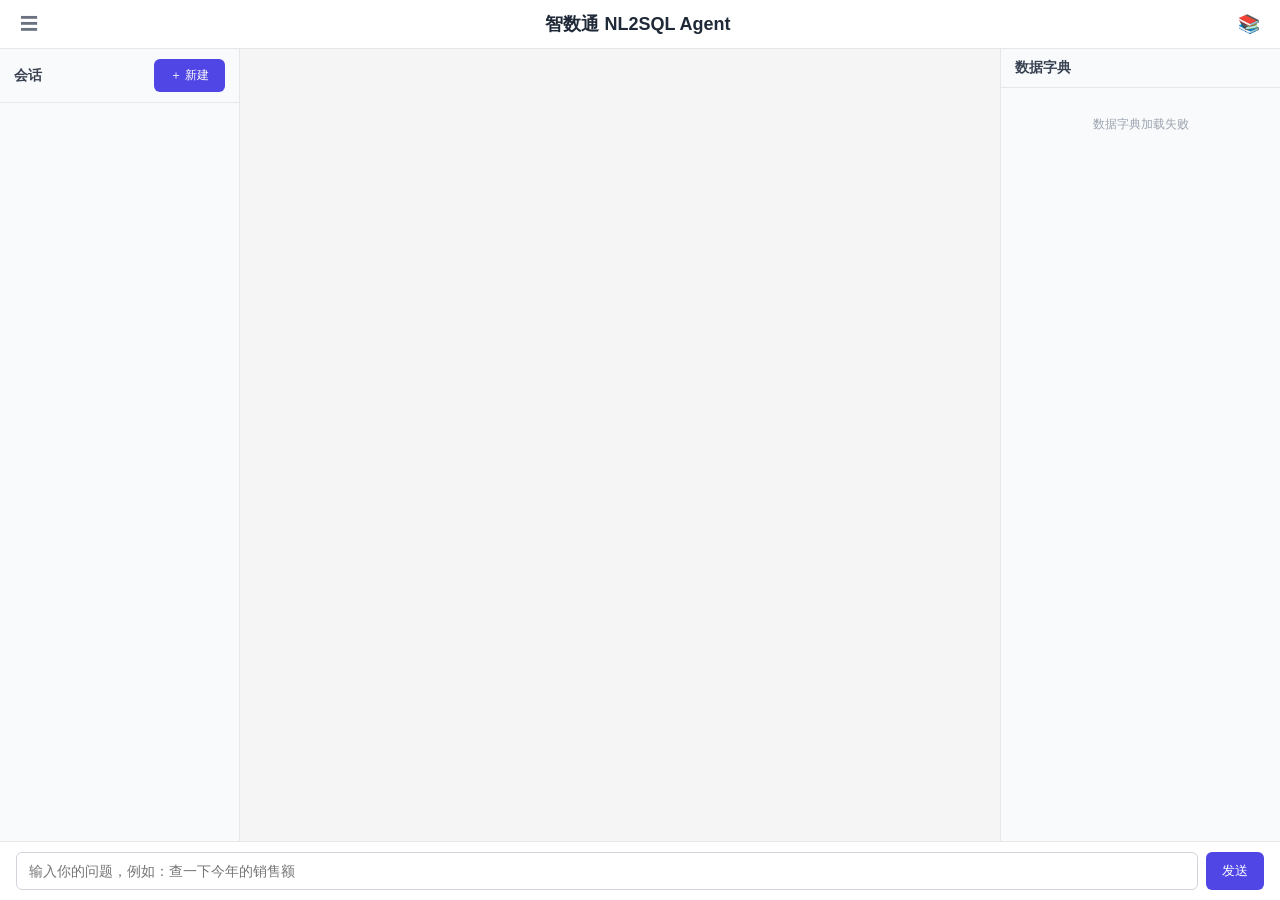
==== frontend/index.html @ a43bd4a4 "init: nl2sql agent project" ====
<!DOCTYPE html>
<html lang="zh-CN">
<head>
  <meta charset="UTF-8" />
  <meta name="viewport" content="width=device-width, initial-scale=1.0" />
  <title>智数通 NL2SQL Agent</title>
  <link rel="stylesheet" href="static/css/main.css" />
  <link rel="stylesheet" href="static/css/chat.css" />
  <link rel="stylesheet" href="static/css/components.css" />
  <link rel="stylesheet" href="static/css/sql_block.css" />
  <link rel="stylesheet" href="static/css/result_table.css" />
  <link rel="stylesheet" href="static/css/metrics.css" />
</head>
<body>
  <div id="app">
    <header class="app-header">
      <button id="toggle-sessions" class="icon-btn" title="会话列表">☰</button>
      <h1>智数通 NL2SQL Agent</h1>
      <button id="toggle-dict" class="icon-btn" title="数据字典">📚</button>
    </header>

    <div class="app-body">
      <!-- 左栏：会话管理 -->
      <aside id="session-panel" class="side-panel session-panel">
        <div class="panel-header">
          <span>会话</span>
          <button id="new-session-btn" class="btn btn-sm">＋ 新建</button>
        </div>
        <div id="session-list" class="session-list"></div>
      </aside>

      <!-- 中间：对话区 -->
      <main id="message-list" class="chat-box"></main>

      <!-- 右栏：数据字典 -->
      <aside id="dict-panel" class="side-panel dict-panel">
        <div class="panel-header"><span>数据字典</span></div>
        <div id="dict-body" class="dict-body"></div>
      </aside>
    </div>

    <footer class="chat-input-bar">
      <input id="chat-input" type="text" placeholder="输入你的问题，例如：查一下今年的销售额" autocomplete="off" />
      <button id="chat-send" class="btn">发送</button>
    </footer>
  </div>
  <script src="static/libs/marked.min.js"></script>
  <script src="static/libs/highlight.min.js"></script>
  <script src="static/libs/sql-formatter.min.js"></script>
  <script src="static/js/utils.js"></script>
  <script src="static/js/api.js"></script>
  <script src="static/js/sql_block.js"></script>
  <script src="static/js/result_table.js"></script>
  <script src="static/js/metrics.js"></script>
  <script src="static/js/reply_card.js"></script>
  <script src="static/js/schema_dict.js"></script>
  <script src="static/js/session.js"></script>
  <script src="static/js/chat.js"></script>
</body>
</html>
---- frontend/static/css/main.css ----
/* 全局样式：变量定义、重置样式、布局、响应式适配 */

:root {
  --primary-color: #4f46e5;
  --bg-color: #f5f5f5;
  --text-color: #1f2937;
}

* {
  margin: 0;
  padding: 0;
  box-sizing: border-box;
}

body {
  font-family: -apple-system, BlinkMacSystemFont, "Segoe UI", Roboto, sans-serif;
  background: var(--bg-color);
  color: var(--text-color);
}

#app {
  height: 100vh;
  display: flex;
  flex-direction: column;
}

.app-header {
  display: flex;
  align-items: center;
  justify-content: space-between;
  padding: 8px 12px;
  border-bottom: 1px solid #e5e7eb;
  background: #fff;
}

.app-header h1 {
  font-size: 18px;
}

.chat-box {
  flex: 1;
  overflow-y: auto;
  padding: 16px 4px;
}

.chat-input-bar {
  display: flex;
  gap: 8px;
  padding: 10px 16px;
  border-top: 1px solid #e5e7eb;
  background: #fff;
}

.chat-input-bar input {
  flex: 1;
  padding: 10px 12px;
  border: 1px solid #d1d5db;
  border-radius: 6px;
  font-size: 14px;
  outline: none;
}

.chat-input-bar input:focus {
  border-color: var(--primary-color);
}

.message {
  max-width: 80%;
  word-break: break-word;
  white-space: pre-wrap;
}

@media (max-width: 768px) {
  #app {
    padding: 8px;
  }

  .message {
    max-width: 92%;
  }
}

/* ===== 三栏布局：会话栏 | 对话区 | 数据字典栏 ===== */
.app-body {
  display: flex;
  flex: 1;
  min-height: 0;
  overflow: hidden;
}

.side-panel {
  width: 240px;
  background: #f9fafb;
  border-right: 1px solid #e5e7eb;
  display: flex;
  flex-direction: column;
  overflow: hidden;
  flex-shrink: 0;
}

.dict-panel {
  border-right: none;
  border-left: 1px solid #e5e7eb;
  width: 280px;
}

.panel-header {
  display: flex;
  justify-content: space-between;
  align-items: center;
  padding: 10px 14px;
  font-size: 14px;
  font-weight: 600;
  color: #374151;
  border-bottom: 1px solid #e5e7eb;
}

/* 顶栏图标按钮 */
.icon-btn {
  background: none;
  border: none;
  font-size: 18px;
  cursor: pointer;
  color: #6b7280;
  padding: 4px 8px;
  border-radius: 4px;
}

.icon-btn:hover {
  background: #f3f4f6;
}

/* 响应式：窄屏隐藏侧栏 */
@media (max-width: 1100px) {
  .dict-panel { display: none; }
}
@media (max-width: 860px) {
  .session-panel { display: none; }
}

/* 顶栏按钮开合侧栏：桌面端手动收起 */
.side-panel.collapsed {
  display: none;
}

/* 窄屏端：按钮以抽屉形式弹出被隐藏的侧栏 */
@media (max-width: 1100px) {
  .dict-panel.open {
    display: flex;
    position: fixed;
    top: 45px;
    right: 0;
    bottom: 0;
    z-index: 60;
    box-shadow: -4px 0 12px rgba(0, 0, 0, 0.15);
  }
}
@media (max-width: 860px) {
  .session-panel.open {
    display: flex;
    position: fixed;
    top: 45px;
    left: 0;
    bottom: 0;
    z-index: 60;
    box-shadow: 4px 0 12px rgba(0, 0, 0, 0.15);
  }
}

/* ===== 会话列表 ===== */
.session-list {
  flex: 1;
  overflow-y: auto;
  padding: 6px;
}

.session-item {
  display: flex;
  justify-content: space-between;
  align-items: center;
  padding: 8px 10px;
  border-radius: 6px;
  cursor: pointer;
  font-size: 13px;
  color: #374151;
}

.session-item:hover {
  background: #eef2ff;
}

.session-item.active {
  background: #e0e7ff;
  color: #3730a3;
}

.session-title {
  flex: 1;
  white-space: nowrap;
  overflow: hidden;
  text-overflow: ellipsis;
}

.session-del {
  border: none;
  background: none;
  color: #9ca3af;
  cursor: pointer;
  font-size: 14px;
  padding: 0 4px;
}

.session-del:hover {
  color: #dc2626;
}

.btn-sm {
  font-size: 12px;
  padding: 3px 10px;
}

/* ===== 数据字典 ===== */
.dict-body {
  flex: 1;
  overflow-y: auto;
  padding: 8px 10px;
  font-size: 12px;
}

.dict-empty {
  color: #9ca3af;
  text-align: center;
  padding: 20px 0;
}

.dict-section-title {
  font-weight: 600;
  color: #374151;
  margin: 10px 0 6px;
  font-size: 13px;
}

.dict-table-head {
  display: flex;
  align-items: center;
  gap: 4px;
  padding: 4px 2px;
  cursor: pointer;
  color: #1f2937;
}

.dict-caret {
  color: #9ca3af;
  width: 12px;
}

.dict-table-name {
  font-weight: 500;
  color: #4f46e5;
}

.dict-table-name:hover {
  text-decoration: underline;
}

.dict-table-comment {
  color: #9ca3af;
}

.dict-columns {
  padding-left: 18px;
}

.dict-col {
  display: flex;
  align-items: center;
  gap: 6px;
  padding: 2px 0;
  color: #4b5563;
}

.dict-col-name {
  color: #1f2937;
  min-width: 90px;
}

.dict-col-type {
  color: #059669;
}

.dict-col-comment {
  color: #9ca3af;
  flex: 1;
  white-space: nowrap;
  overflow: hidden;
  text-overflow: ellipsis;
}

.tag {
  font-size: 10px;
  padding: 0 4px;
  border-radius: 3px;
  line-height: 16px;
}

.tag-pk {
  background: #fef3c7;
  color: #b45309;
}

.tag-idx {
  background: #e0e7ff;
  color: #4338ca;
}

.dict-sem-group {
  margin-bottom: 8px;
}

.dict-sem-title {
  color: #6b7280;
  margin-bottom: 2px;
}

.dict-sem-item {
  display: flex;
  align-items: center;
  gap: 5px;
  padding: 2px 0;
}

.dict-sem-term {
  color: #1f2937;
  white-space: nowrap;
}

.dict-sem-arrow {
  color: #9ca3af;
}

.dict-sem-expr {
  color: #4f46e5;
  background: #eef2ff;
  padding: 0 4px;
  border-radius: 3px;
  font-size: 11px;
  white-space: nowrap;
  overflow: hidden;
  text-overflow: ellipsis;
}
---- frontend/static/css/chat.css ----
/* 对话样式：消息气泡、回复卡片（聚合布局/tab/分割线）、状态行 */

.chat-box {
  display: flex;
  flex-direction: column;
}

.message {
  padding: 8px 12px;
  border-radius: 8px;
  margin-bottom: 8px;
}

.message.user {
  align-self: flex-end;
  background: var(--primary-color);
  color: #fff;
  max-width: 80%;
}

.message.error {
  background: #fef2f2;
  color: #b91c1c;
  border: 1px solid #fecaca;
}

.message.hint {
  color: #9ca3af;
  font-size: 13px;
  background: none;
  border: none;
  align-self: center;
}

/* hidden 属性兜底：防止 display:flex 等显式样式覆盖 UA 的 [hidden] 规则 */
.reply-card [hidden] {
  display: none !important;
}

/* ===== 回复卡片：一次模型回复的聚合容器 ===== */
.reply-card {
  align-self: flex-start;
  width: 100%;
  max-width: 92%;
  background: #fff;
  border: 1px solid #e5e7eb;
  border-left: 3px solid var(--primary-color);
  border-radius: 10px;
  box-shadow: 0 1px 3px rgba(0, 0, 0, 0.08);
  margin-bottom: 14px;
}

/* 卡片头：视图切换 tabs + 意图标签 */
.card-header {
  display: flex;
  justify-content: space-between;
  align-items: center;
  gap: 10px;
  padding: 8px 14px;
  border-bottom: 1px solid #e5e7eb;
}

.view-tabs {
  display: flex;
  gap: 2px;
  background: #f3f4f6;
  border-radius: 8px;
  padding: 3px;
}

.view-tab {
  border: none;
  background: transparent;
  padding: 4px 14px;
  border-radius: 6px;
  font-size: 12px;
  color: #6b7280;
  cursor: pointer;
  transition: all 0.15s;
}

.view-tab:hover {
  color: var(--primary-color);
}

.view-tab.active {
  background: var(--primary-color);
  color: #fff;
}

.intent-tag {
  font-size: 12px;
  color: #4f46e5;
  background: #eef2ff;
  border: 1px solid #c7d2fe;
  border-radius: 999px;
  padding: 2px 10px;
  white-space: nowrap;
}

/* 卡片内分区：横向分割线分隔 */
.card-section {
  padding: 10px 14px;
}

.card-section + .card-section {
  border-top: 1px solid #e5e7eb;
}

.card-view[hidden] {
  display: none;
}

/* 解读文本 */
.explain-label {
  font-size: 12px;
  color: #92400e;
  margin-bottom: 4px;
}

.explain-body {
  font-size: 13px;
  line-height: 1.6;
  white-space: pre-wrap;
}

.explain-body p {
  margin: 0 0 6px;
}

.explain-body p:last-child {
  margin: 0;
}

.explain-body code {
  background: #fef3c7;
  padding: 0 4px;
  border-radius: 3px;
  font-size: 12px;
}

/* 空结果提示 */
.empty-section {
  color: #9ca3af;
  font-size: 13px;
}

/* 错误分区 */
.error-section {
  background: #fef2f2;
  color: #b91c1c;
  font-size: 13px;
}

/* 流程状态行（识别意图中/执行中/纠错中…） */
.status-section {
  display: flex;
  align-items: center;
  gap: 8px;
  font-size: 13px;
  color: #4f46e5;
  padding: 8px 14px;
}

.status-dot {
  width: 8px;
  height: 8px;
  border-radius: 50%;
  background: #4f46e5;
  animation: pulse 1s ease-in-out infinite;
  flex: none;
}

@keyframes pulse {
  0%, 100% { opacity: 0.3; }
  50% { opacity: 1; }
}

.typing-cursor::after {
  content: "▍";
  animation: blink 1s steps(2) infinite;
}

@keyframes blink {
  0%, 100% { opacity: 1; }
  50% { opacity: 0; }
}

/* ===== 纠错轨迹折叠面板（卡片内） ===== */
.correction-section {
  font-size: 12px;
}

.correction-toggle {
  background: none;
  border: none;
  color: #6b7280;
  font-size: 12px;
  cursor: pointer;
  padding: 0;
}

.correction-toggle:hover {
  color: var(--primary-color);
}

.toggle-arrow {
  display: inline-block;
  margin-left: 4px;
}

.correction-body {
  margin-top: 6px;
}

.correction-item {
  background: #fef2f2;
  border: 1px solid #fecaca;
  border-radius: 6px;
  padding: 6px 8px;
  margin-bottom: 6px;
}

.correction-round {
  color: #b91c1c;
  font-weight: 600;
  margin-bottom: 2px;
}

.correction-error {
  color: #dc2626;
  margin-bottom: 4px;
  word-break: break-all;
}

.correction-sql {
  background: #1e293b;
  color: #e2e8f0;
  padding: 6px 8px;
  border-radius: 4px;
  font-family: Consolas, Monaco, monospace;
  white-space: pre-wrap;
  word-break: break-all;
  margin: 0;
}
---- frontend/static/css/components.css ----
/* 通用组件样式：按钮、卡片、加载态、弹窗等 */
.btn {
  padding: 8px 16px;
  border: none;
  border-radius: 6px;
  background: var(--primary-color);
  color: #fff;
  cursor: pointer;
}

.card {
  background: #fff;
  border-radius: 8px;
  padding: 16px;
  box-shadow: 0 1px 3px rgba(0, 0, 0, 0.1);
}

.spinner {
  border: 3px solid #eee;
  border-top-color: var(--primary-color);
  border-radius: 50%;
  width: 24px;
  height: 24px;
  animation: spin 0.8s linear infinite;
}

@keyframes spin {
  to { transform: rotate(360deg); }
}

.modal {
  position: fixed;
  inset: 0;
  background: rgba(0, 0, 0, 0.4);
  display: flex;
  align-items: center;
  justify-content: center;
}
---- frontend/static/css/sql_block.css ----
/* SQL 代码块：深色背景、语法高亮配色、复制按钮 */

.sql-block .sql-toolbar {
  display: flex;
  justify-content: space-between;
  align-items: center;
  margin-bottom: 4px;
}

.sql-block .sql-label {
  font-size: 12px;
  color: #6b7280;
}

.sql-block .sql-copy-btn {
  font-size: 12px;
  padding: 2px 10px;
  border: 1px solid #475569;
  border-radius: 4px;
  background: transparent;
  color: #cbd5e1;
  cursor: pointer;
}

.sql-block .sql-copy-btn:hover {
  border-color: #93c5fd;
  color: #93c5fd;
}

.sql-block .sql-code {
  background: #1e293b;
  color: #e2e8f0;
  padding: 10px 12px;
  border-radius: 6px;
  font-family: Consolas, Monaco, monospace;
  font-size: 13px;
  white-space: pre-wrap;
  word-break: break-all;
  margin: 0;
}

/* highlight.js SQL token 配色（深底） */
.sql-code .hljs-keyword,
.sql-code .hljs-type {
  color: #93c5fd;
}

.sql-code .hljs-string {
  color: #86efac;
}

.sql-code .hljs-number {
  color: #fdba74;
}

.sql-code .hljs-comment {
  color: #64748b;
  font-style: italic;
}

.sql-code .hljs-built_in,
.sql-code .hljs-literal {
  color: #f0abfc;
}
---- frontend/static/css/result_table.css ----
/* 结果表格：工具栏、数据表格（横向可滚动）、分页器、CSV 导出 */

.result-table .table-toolbar {
  display: flex;
  justify-content: space-between;
  align-items: center;
  margin-bottom: 6px;
}

.result-table .table-tip {
  font-size: 12px;
  color: #6b7280;
}

.result-table .csv-btn {
  font-size: 12px;
  padding: 2px 10px;
  border: 1px solid #d1d5db;
  border-radius: 4px;
  background: #fff;
  cursor: pointer;
}

.result-table .csv-btn:hover {
  border-color: var(--primary-color);
  color: var(--primary-color);
}

.result-table .table-holder {
  max-width: 100%;
  overflow-x: auto;
}

.result-table .data-table {
  border-collapse: collapse;
  background: #fff;
  font-size: 13px;
  width: 100%;
}

.result-table .data-table th,
.result-table .data-table td {
  border: 1px solid #e5e7eb;
  padding: 6px 12px;
  text-align: left;
  white-space: nowrap;
}

.result-table .data-table th {
  background: #f3f4f6;
}

.result-table .pager {
  display: flex;
  align-items: center;
  gap: 10px;
  margin-top: 6px;
}

.result-table .page-btn {
  font-size: 12px;
  padding: 2px 12px;
  border: 1px solid #d1d5db;
  border-radius: 4px;
  background: #fff;
  cursor: pointer;
}

.result-table .page-btn:hover:not(:disabled) {
  border-color: var(--primary-color);
  color: var(--primary-color);
}

.result-table .page-btn:disabled {
  opacity: 0.4;
  cursor: not-allowed;
}

.result-table .page-info {
  font-size: 12px;
  color: #6b7280;
}
---- frontend/static/css/metrics.css ----
/* 统计信息：卡片底部摘要行 + 悬停分步明细浮层 */

.card-footer {
  position: relative;
  padding: 6px 14px;
  border-top: 1px solid #e5e7eb;
  background: #fafafa;
  border-radius: 0 0 10px 10px;
}

.usage-row {
  font-size: 12px;
  color: #6b7280;
  font-variant-numeric: tabular-nums;
  cursor: default;
  user-select: none;
}

/* 悬停浮层：分步明细（纯 CSS hover，移出即消失） */
.usage-popover {
  display: none;
  position: absolute;
  bottom: calc(100% + 6px);
  right: 10px;
  min-width: 200px;
  background: #fff;
  border: 1px solid #e5e7eb;
  border-radius: 8px;
  box-shadow: 0 4px 16px rgba(0, 0, 0, 0.12);
  padding: 10px 14px;
  z-index: 20;
  pointer-events: none;
}

.card-footer:hover .usage-popover {
  display: block;
}

.usage-step-line {
  display: flex;
  justify-content: space-between;
  gap: 24px;
  font-size: 12px;
  line-height: 1.9;
  font-variant-numeric: tabular-nums;
}

.usage-step-line .step-name {
  color: #374151;
}

.usage-step-line .step-meta {
  color: #6b7280;
}
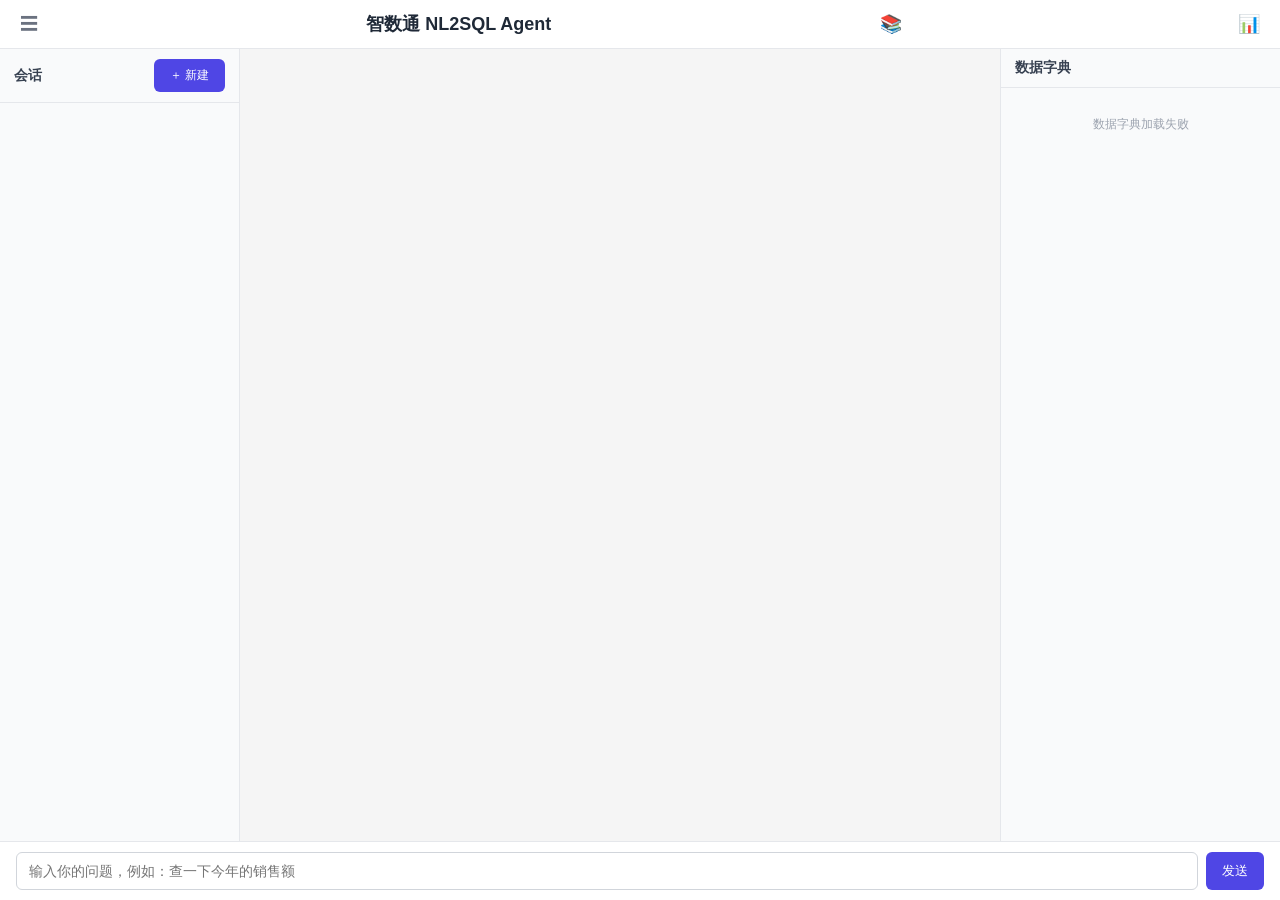
==== commit 2d59ac94: "修复值链接在英语、精确值等场景下误导模型的问题" ====
--- a/frontend/index.html
+++ b/frontend/index.html
@@ -17,6 +17,8 @@
       <button id="toggle-sessions" class="icon-btn" title="会话列表">☰</button>
       <h1>智数通 NL2SQL Agent</h1>
       <button id="toggle-dict" class="icon-btn" title="数据字典">📚</button>
+      <a href="/eval_logs.html" class="icon-btn" title="评测日志审查"
+         style="text-decoration:none;display:inline-flex;align-items:center;">📊</a>
     </header>
 
     <div class="app-body">
@@ -40,6 +42,11 @@
     </div>
 
     <footer class="chat-input-bar">
+      <div id="quote-bar" class="quote-bar" hidden>
+        <span class="quote-bar-icon">引用</span>
+        <span class="quote-bar-text"></span>
+        <button type="button" id="quote-cancel" class="quote-bar-cancel" title="取消引用">×</button>
+      </div>
       <input id="chat-input" type="text" placeholder="输入你的问题，例如：查一下今年的销售额" autocomplete="off" />
       <button id="chat-send" class="btn">发送</button>
     </footer>
--- a/frontend/static/css/main.css
+++ b/frontend/static/css/main.css
@@ -45,6 +45,7 @@
 
 .chat-input-bar {
   display: flex;
+  flex-wrap: wrap;
   gap: 8px;
   padding: 10px 16px;
   border-top: 1px solid #e5e7eb;
--- a/frontend/static/css/chat.css
+++ b/frontend/static/css/chat.css
@@ -243,3 +243,144 @@
   word-break: break-all;
   margin: 0;
 }
+
+/* ===== 引用条（输入框上方，显式引用某轮历史回答） ===== */
+.quote-bar {
+  flex-basis: 100%;
+  display: flex;
+  align-items: center;
+  gap: 8px;
+  margin-bottom: 8px;
+  padding: 6px 10px;
+  background: #f5f3ff;
+  border: 1px solid #ddd6fe;
+  border-left: 3px solid #7c3aed;
+  border-radius: 6px;
+  font-size: 12px;
+}
+.quote-bar[hidden] { display: none; }
+.quote-bar-icon {
+  color: #6d28d9;
+  background: #ede9fe;
+  border-radius: 4px;
+  padding: 1px 6px;
+  white-space: nowrap;
+  font-weight: 600;
+}
+.quote-bar-text {
+  flex: 1;
+  color: #4b5563;
+  overflow: hidden;
+  text-overflow: ellipsis;
+  white-space: nowrap;
+}
+.quote-bar-cancel {
+  border: none;
+  background: transparent;
+  color: #6b7280;
+  font-size: 16px;
+  line-height: 1;
+  cursor: pointer;
+  padding: 0 2px;
+}
+.quote-bar-cancel:hover { color: #111827; }
+
+/* 用户气泡内的引用提示 */
+.message .bubble-quote {
+  display: block;
+  margin-bottom: 4px;
+  padding: 2px 6px;
+  border-left: 2px solid #7c3aed;
+  color: #6d28d9;
+  font-size: 12px;
+  opacity: 0.85;
+  overflow: hidden;
+  text-overflow: ellipsis;
+  white-space: nowrap;
+}
+
+/* 卡片头「引用」按钮 */
+.quote-btn {
+  border: 1px solid #ddd6fe;
+  background: #f5f3ff;
+  color: #6d28d9;
+  border-radius: 999px;
+  padding: 2px 10px;
+  font-size: 12px;
+  cursor: pointer;
+  white-space: nowrap;
+}
+.quote-btn:hover { background: #ede9fe; }
+
+/* ===== SQL 一致性裁判标签（实心椭圆，2 字宽） ===== */
+.sql-check-badge {
+  display: inline-block;
+  min-width: 2.2em;
+  text-align: center;
+  border-radius: 999px;
+  padding: 1px 10px;
+  margin-right: 8px;
+  color: #fff;
+  font-size: 12px;
+  line-height: 1.6;
+  vertical-align: 1px;
+}
+.sql-check-badge.conform { background: #16a34a; }
+.sql-check-badge.risk { background: #dc2626; }
+.sql-check-badge.unknown { background: #6b7280; }
+.explain-head {
+  display: flex;
+  align-items: center;
+  margin-bottom: 4px;
+}
+.explain-head .explain-label { margin: 0; }
+
+/* ===== 人工澄清（卡片内联问答） ===== */
+.clarify-section {
+  background: #fffbeb;
+  border-top: 1px solid #fde68a;
+}
+.clarify-label {
+  font-size: 12px;
+  color: #92400e;
+  margin-bottom: 6px;
+}
+.clarify-question {
+  font-size: 13px;
+  color: #1f2937;
+  margin: 2px 0 8px;
+  padding-left: 8px;
+  border-left: 3px solid #f59e0b;
+}
+.clarify-form {
+  display: flex;
+  gap: 8px;
+}
+.clarify-form textarea {
+  flex: 1;
+  min-height: 38px;
+  max-height: 120px;
+  resize: vertical;
+  border: 1px solid #fcd34d;
+  border-radius: 6px;
+  padding: 6px 10px;
+  font-size: 13px;
+  outline: none;
+  font-family: inherit;
+}
+.clarify-form textarea:focus { border-color: #d97706; }
+.clarify-submit {
+  align-self: flex-end;
+  border: none;
+  background: #d97706;
+  color: #fff;
+  border-radius: 6px;
+  padding: 8px 14px;
+  font-size: 13px;
+  cursor: pointer;
+}
+.clarify-submit:hover { background: #b45309; }
+.clarify-done {
+  font-size: 12px;
+  color: #92400e;
+}
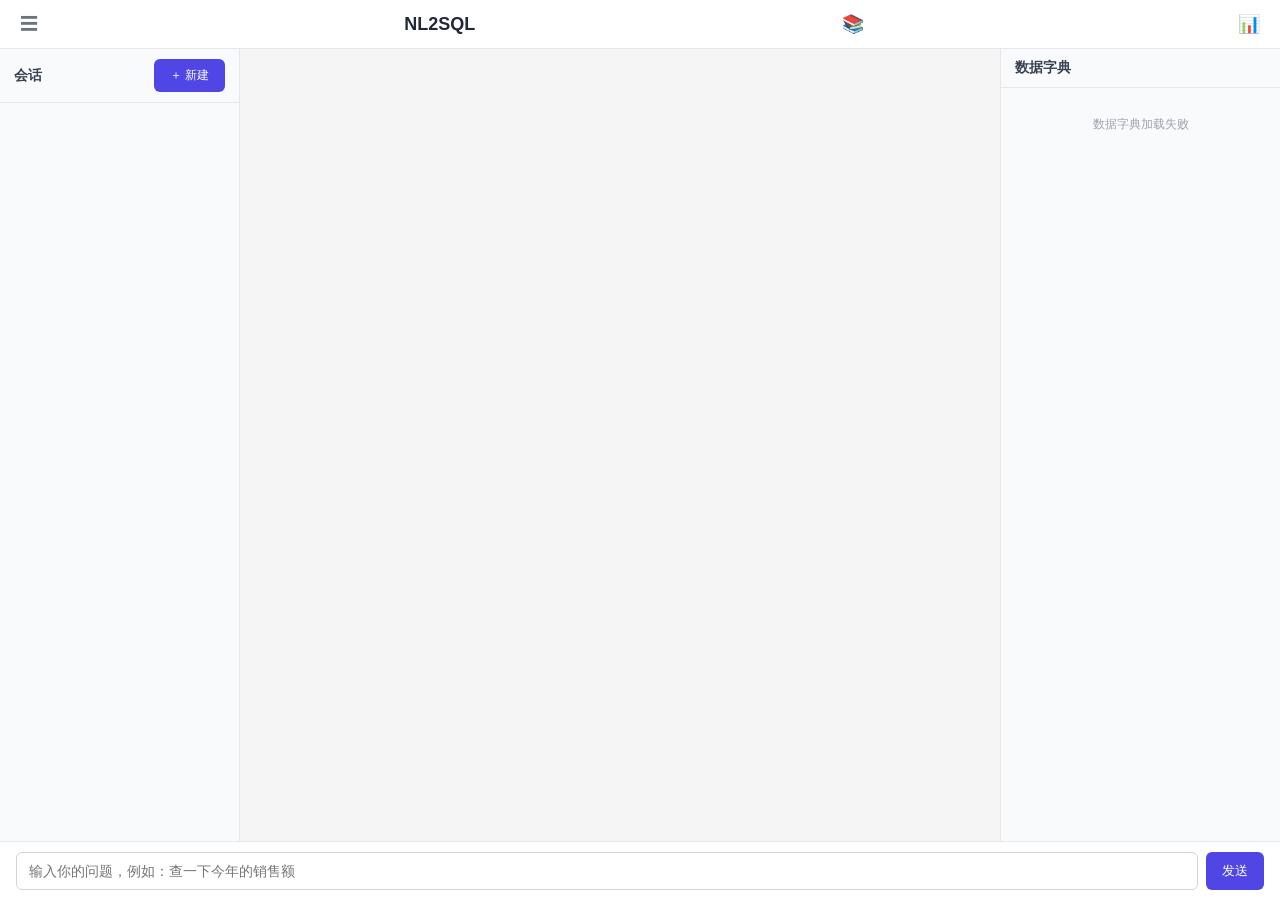
==== commit 1738a1cb: "值链接仅使用在中文场景，skill暂时屏蔽，日志卡片sql查询结果对比显示优化" ====
--- a/frontend/index.html
+++ b/frontend/index.html
@@ -3,7 +3,7 @@
 <head>
   <meta charset="UTF-8" />
   <meta name="viewport" content="width=device-width, initial-scale=1.0" />
-  <title>智数通 NL2SQL Agent</title>
+  <title>NL2SQL</title>
   <link rel="stylesheet" href="static/css/main.css" />
   <link rel="stylesheet" href="static/css/chat.css" />
   <link rel="stylesheet" href="static/css/components.css" />
@@ -15,7 +15,7 @@
   <div id="app">
     <header class="app-header">
       <button id="toggle-sessions" class="icon-btn" title="会话列表">☰</button>
-      <h1>智数通 NL2SQL Agent</h1>
+      <h1>NL2SQL</h1>
       <button id="toggle-dict" class="icon-btn" title="数据字典">📚</button>
       <a href="/eval_logs.html" class="icon-btn" title="评测日志审查"
          style="text-decoration:none;display:inline-flex;align-items:center;">📊</a>
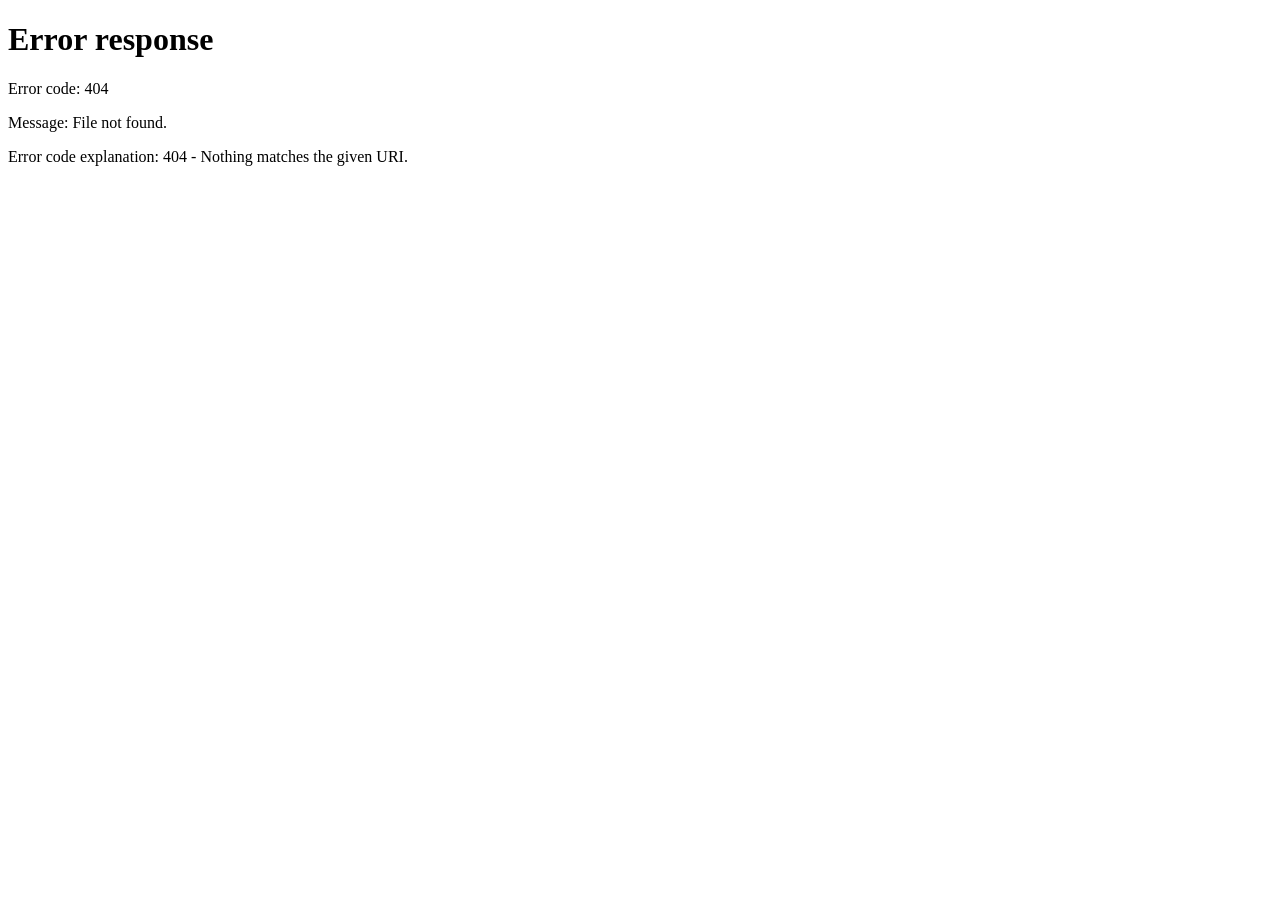
==== commit 84f11e40: "引入redis，实现简单多用户，利用redis实现会话持久化，单一事实源+会话、Trace两类投影，LangGraph原生断点续跑，前端显示修复" ====
--- a/frontend/index.html
+++ b/frontend/index.html
@@ -1,10 +1,12 @@
 <!DOCTYPE html>
-<html lang="zh-CN">
+<html lang="zh-CN" data-auth="user">
 <head>
   <meta charset="UTF-8" />
   <meta name="viewport" content="width=device-width, initial-scale=1.0" />
   <title>NL2SQL</title>
   <link rel="stylesheet" href="static/css/main.css" />
+  <link rel="stylesheet" href="static/css/auth.css" />
+  <script src="static/js/auth.js"></script>
   <link rel="stylesheet" href="static/css/chat.css" />
   <link rel="stylesheet" href="static/css/components.css" />
   <link rel="stylesheet" href="static/css/sql_block.css" />
@@ -14,11 +16,15 @@
 <body>
   <div id="app">
     <header class="app-header">
-      <button id="toggle-sessions" class="icon-btn" title="会话列表">☰</button>
-      <h1>NL2SQL</h1>
-      <button id="toggle-dict" class="icon-btn" title="数据字典">📚</button>
-      <a href="/eval_logs.html" class="icon-btn" title="评测日志审查"
-         style="text-decoration:none;display:inline-flex;align-items:center;">📊</a>
+      <div class="header-left">
+        <button id="toggle-sessions" class="icon-btn" title="会话列表">☰</button>
+        <h1>NL2SQL</h1>
+      </div>
+      <nav class="header-right">
+        <button id="toggle-dict" class="nav-link" type="button" title="显示/隐藏映射表">映射表</button>
+        <a href="/eval_logs.html" class="nav-link">日志</a>
+        <button class="nav-link" type="button" data-auth-user title="点击切换用户">切换用户</button>
+      </nav>
     </header>
 
     <div class="app-body">
--- a/frontend/static/css/main.css
+++ b/frontend/static/css/main.css
@@ -28,13 +28,59 @@
   display: flex;
   align-items: center;
   justify-content: space-between;
-  padding: 8px 12px;
+  gap: 16px;
+  padding: 8px 16px;
   border-bottom: 1px solid #e5e7eb;
   background: #fff;
 }
 
 .app-header h1 {
   font-size: 18px;
+  line-height: 1;
+}
+
+/* 顶栏左：会话开关 + 标题；右：文字入口 + 当前用户 */
+.header-left {
+  display: flex;
+  align-items: center;
+  gap: 8px;
+  min-width: 0;
+}
+
+.header-right {
+  display: flex;
+  align-items: center;
+  gap: 6px;
+  margin-left: auto;
+}
+
+.nav-link {
+  display: inline-flex;
+  align-items: center;
+  padding: 5px 10px;
+  border: none;
+  border-radius: 6px;
+  background: none;
+  color: #374151;
+  font-size: 13px;
+  font-family: inherit;
+  line-height: 1;
+  text-decoration: none;
+  cursor: pointer;
+  white-space: nowrap;
+}
+
+.nav-link:hover {
+  background: #f3f4f6;
+  color: var(--primary-color);
+}
+
+/* 页面顶栏右侧操作区（评测日志 / Trace 页共用） */
+.topbar-actions {
+  display: flex;
+  align-items: center;
+  gap: 10px;
+  margin-left: auto;
 }
 
 .chat-box {
--- a/frontend/static/css/auth.css
+++ b/frontend/static/css/auth.css
@@ -0,0 +1,71 @@
+/* 登录页与评测日志口令弹层 */
+
+body.auth-page {
+  min-height: 100vh;
+  display: flex;
+  align-items: center;
+  justify-content: center;
+  background: var(--bg-color);
+  padding: 20px;
+}
+
+.auth-card {
+  width: 100%;
+  max-width: 340px;
+  background: #fff;
+  border: 1px solid #e5e7eb;
+  border-radius: 12px;
+  padding: 28px 24px;
+  box-shadow: 0 8px 24px rgba(0, 0, 0, 0.06);
+  display: flex;
+  flex-direction: column;
+  gap: 10px;
+}
+
+.auth-card h1 { font-size: 20px; }
+.auth-card h2 { font-size: 16px; }
+
+.auth-tip {
+  color: #6b7280;
+  font-size: 12px;
+  line-height: 1.5;
+}
+
+.auth-input {
+  padding: 10px 12px;
+  border: 1px solid #d1d5db;
+  border-radius: 8px;
+  font-size: 14px;
+  outline: none;
+}
+.auth-input:focus { border-color: var(--primary-color); }
+
+.auth-submit {
+  margin-top: 4px;
+  padding: 10px;
+  border: none;
+  border-radius: 8px;
+  background: var(--primary-color);
+  color: #fff;
+  font-size: 14px;
+  cursor: pointer;
+}
+.auth-submit:hover { background: #4338ca; }
+
+.auth-error {
+  color: #dc2626;
+  font-size: 12px;
+  min-height: 16px;
+}
+
+/* 口令验证遮罩 */
+.auth-gate {
+  position: fixed;
+  inset: 0;
+  z-index: 100;
+  background: rgba(17, 24, 39, 0.45);
+  display: flex;
+  align-items: center;
+  justify-content: center;
+  padding: 20px;
+}
--- a/frontend/static/css/chat.css
+++ b/frontend/static/css/chat.css
@@ -312,6 +312,19 @@
 }
 .quote-btn:hover { background: #ede9fe; }
 
+/* 卡片头「链路」链接：跳转 Trace 页查看本次执行的图执行流程 */
+.trace-link {
+  border: 1px solid #bfdbfe;
+  background: #eff6ff;
+  color: #1d4ed8;
+  border-radius: 999px;
+  padding: 2px 10px;
+  font-size: 12px;
+  text-decoration: none;
+  white-space: nowrap;
+}
+.trace-link:hover { background: #dbeafe; }
+
 /* ===== SQL 一致性裁判标签（实心椭圆，2 字宽） ===== */
 .sql-check-badge {
   display: inline-block;
